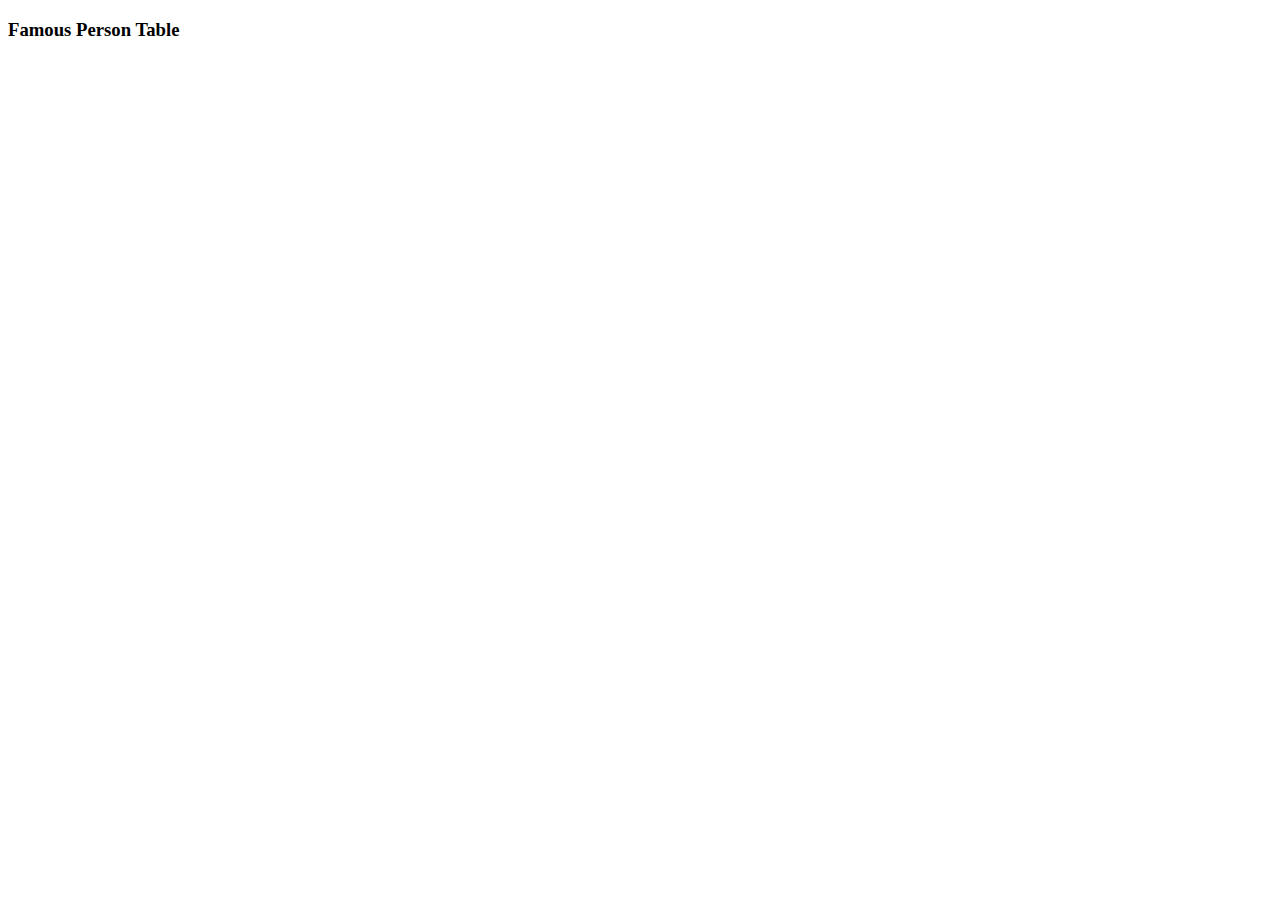
==== TheFamousTable/index.html @ 43c2d50b "Added the famous table example" ====
<!DOCTYPE html>
<html lang="en">
<head>
    <meta charset="UTF-8">
    <meta name="viewport" content="width=device-width, initial-scale=1.0">
    <meta http-equiv="X-UA-Compatible" content="ie=edge">
    <title>The Famous Table</title>
</head>
<body>
    <h3>Famous Person Table</h3>    
    <main></main>

    <script src="index.js"></script>
</body>
</html>
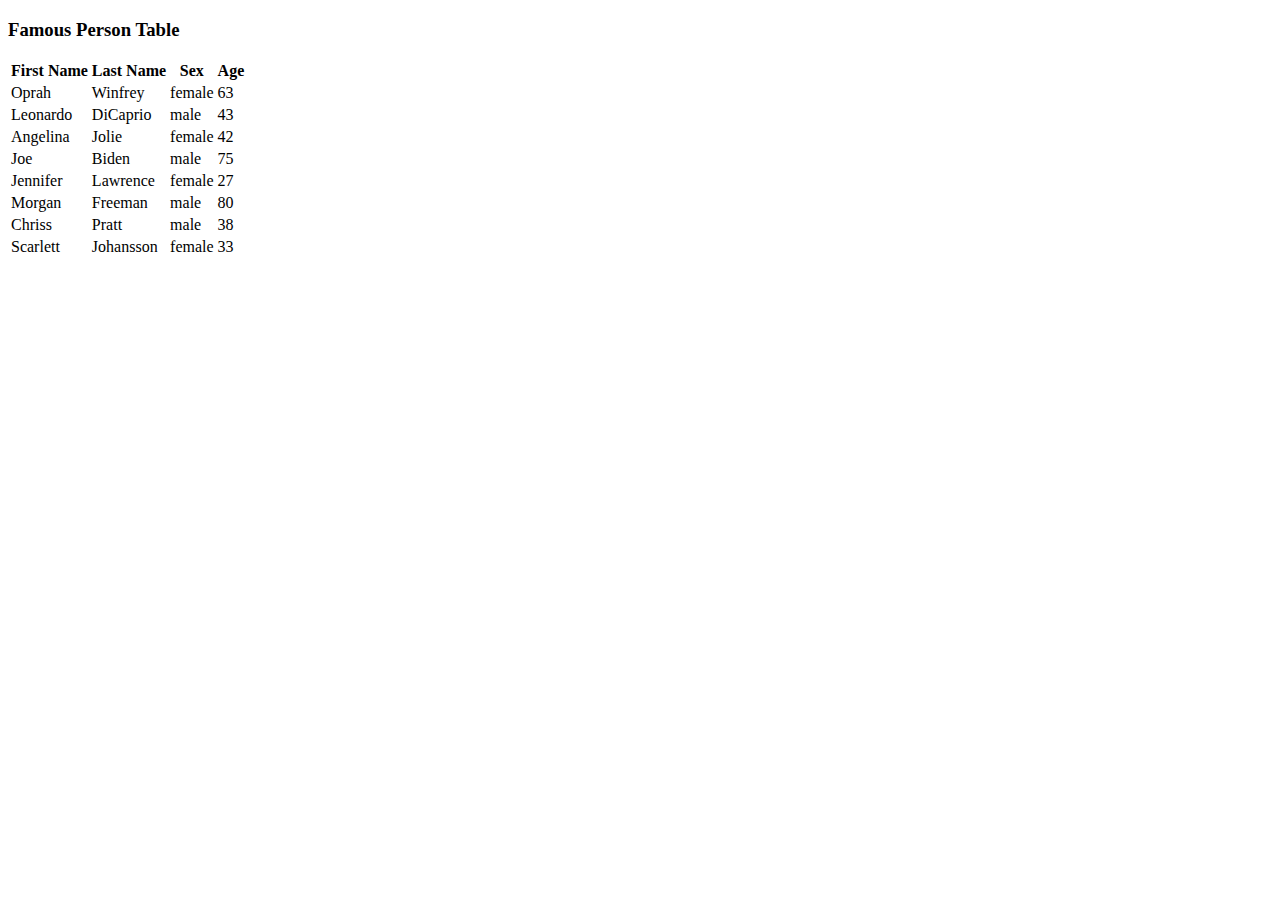
==== commit 913896f2: "redone" ====
--- a/TheFamousTable/index.html
+++ b/TheFamousTable/index.html
@@ -1,15 +1,18 @@
 <!DOCTYPE html>
 <html lang="en">
+
 <head>
     <meta charset="UTF-8">
     <meta name="viewport" content="width=device-width, initial-scale=1.0">
     <meta http-equiv="X-UA-Compatible" content="ie=edge">
     <title>The Famous Table</title>
 </head>
+
 <body>
-    <h3>Famous Person Table</h3>    
+    <h3>Famous Person Table</h3>
     <main></main>
 
     <script src="index.js"></script>
 </body>
+
 </html>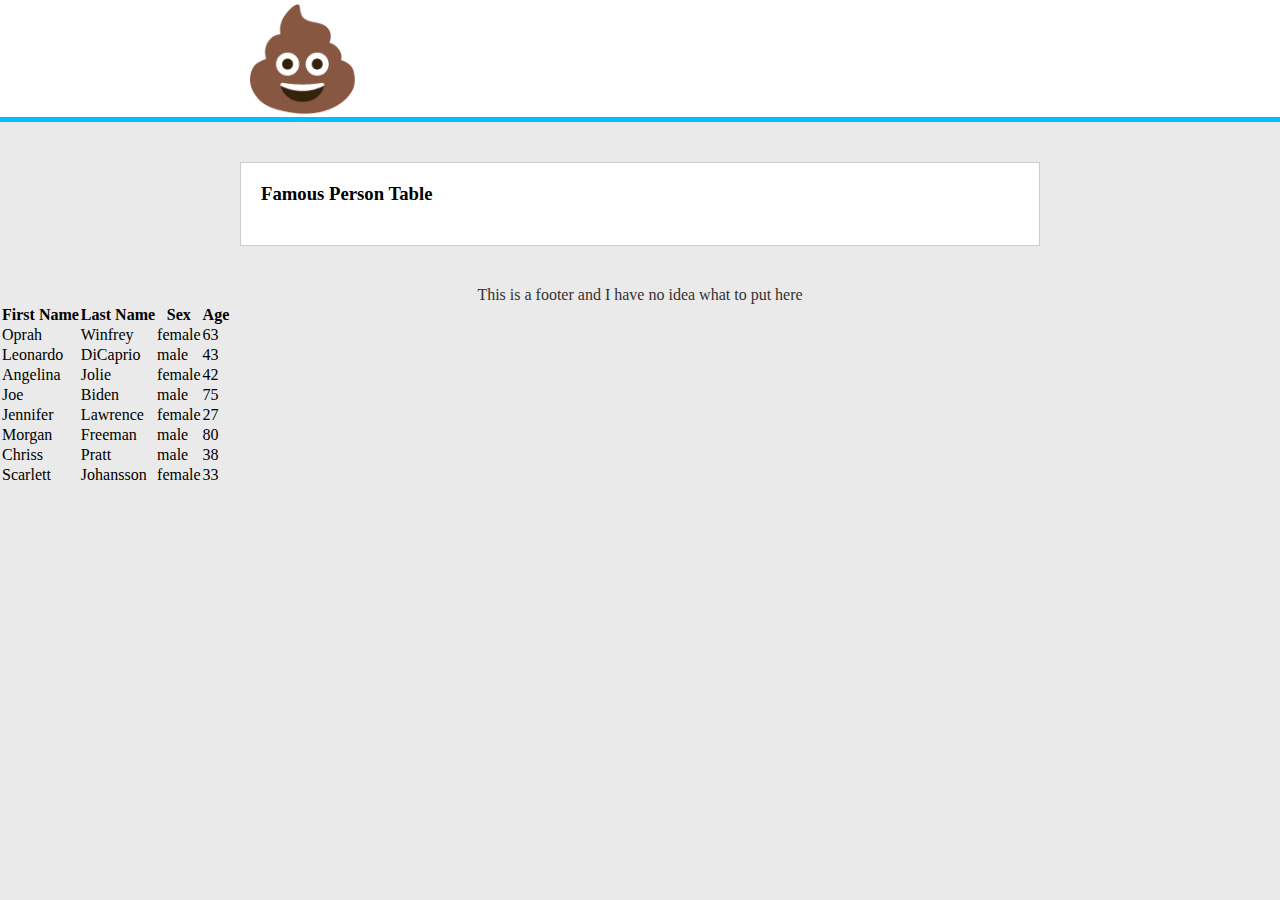
==== commit 63020e0f: "Incremented the FamousTable task" ====
--- a/TheFamousTable/index.html
+++ b/TheFamousTable/index.html
@@ -6,13 +6,23 @@
     <meta name="viewport" content="width=device-width, initial-scale=1.0">
     <meta http-equiv="X-UA-Compatible" content="ie=edge">
     <title>The Famous Table</title>
+    <link rel="stylesheet" href="index.css" />
 </head>
 
 <body>
-    <h3>Famous Person Table</h3>
-    <main></main>
+    <header>
+        <div class="container">
+            <div class="logo">💩</div>
+        </div>
+    </header>
+    <main class="container">
+        <h3>Famous Person Table</h3>
+            
+    </main>
+    <footer>
+        This is a footer and I have no idea what to put here
+    </footer>
 
     <script src="index.js"></script>
 </body>
-
 </html>--- a/TheFamousTable/index.css
+++ b/TheFamousTable/index.css
@@ -0,0 +1,38 @@
+* {
+    margin: 0;
+    padding: 0;
+    box-sizing: border-box;
+}
+
+body {
+    background-color: #eaeaea;
+}
+
+header {
+    background-color:white;
+    border-bottom: 5px solid deepskyblue;
+    margin-bottom: 40px;
+}
+
+header .logo {
+    font-size: 100px;
+}
+.container {
+    max-width: 800px;
+    margin: auto;
+}
+main {
+    
+    padding: 20px;
+    background-color: white;
+    border: 1px solid #ccc;
+}
+
+footer {
+    margin-top: 40px;
+    text-align: center;
+    color: #333;
+}
+main h3 {
+    margin-bottom: 20px;
+}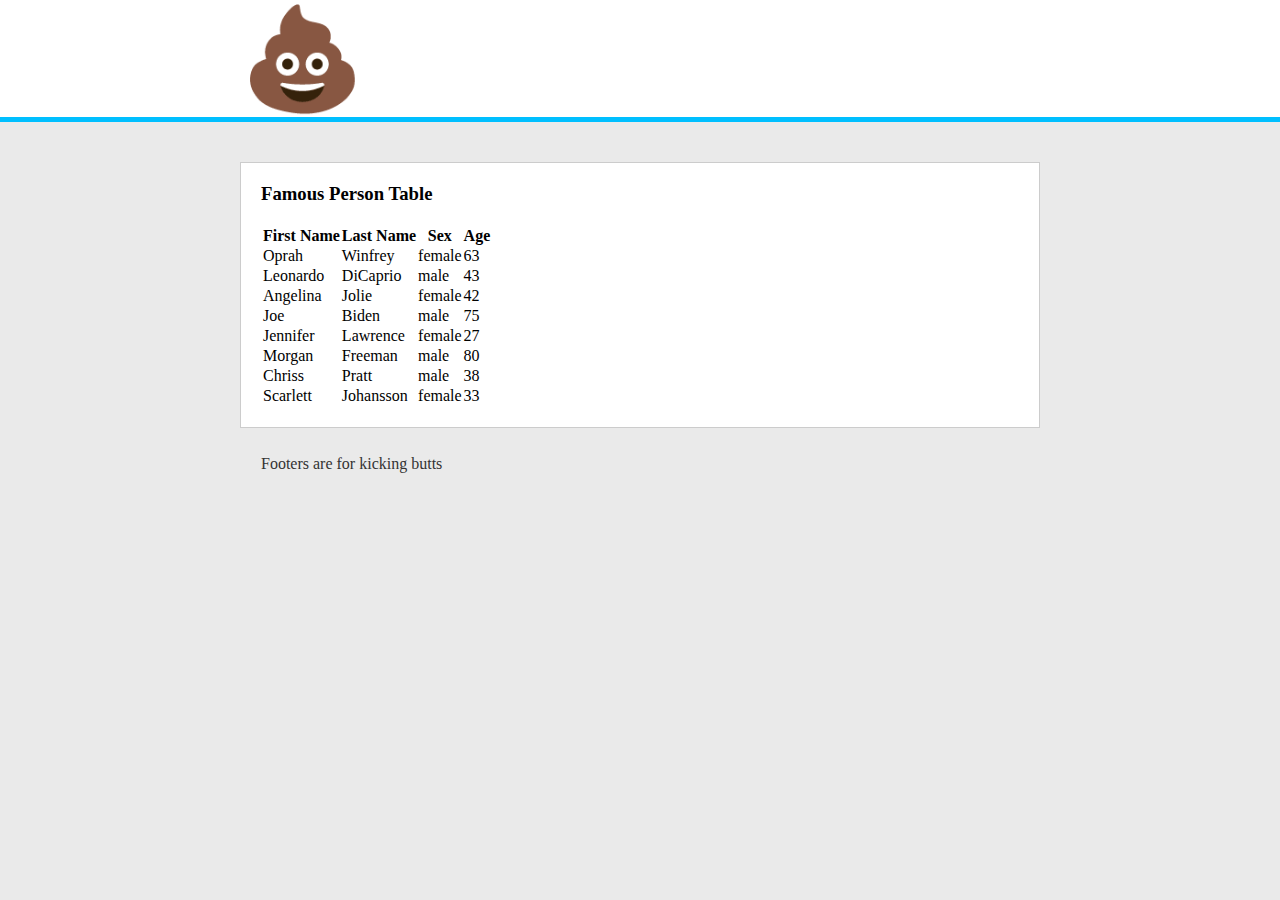
==== commit d0416720: "Moved script into main container" ====
--- a/TheFamousTable/index.html
+++ b/TheFamousTable/index.html
@@ -17,12 +17,17 @@
     </header>
     <main class="container">
         <h3>Famous Person Table</h3>
-            
+
+        <script src="index.js"></script>
+
     </main>
-    <footer>
-        This is a footer and I have no idea what to put here
-    </footer>
 
-    <script src="index.js"></script>
+
+
+
 </body>
+<footer>
+    <p>Footers are for kicking butts</p>
+</footer>
+
 </html>--- a/TheFamousTable/index.css
+++ b/TheFamousTable/index.css
@@ -29,10 +29,14 @@
 }
 
 footer {
-    margin-top: 40px;
+
     text-align: center;
     color: #333;
+    margin-top: 230px;
+    position: absolute;
+    margin-left: center;
+ 
 }
 main h3 {
     margin-bottom: 20px;
-}+}
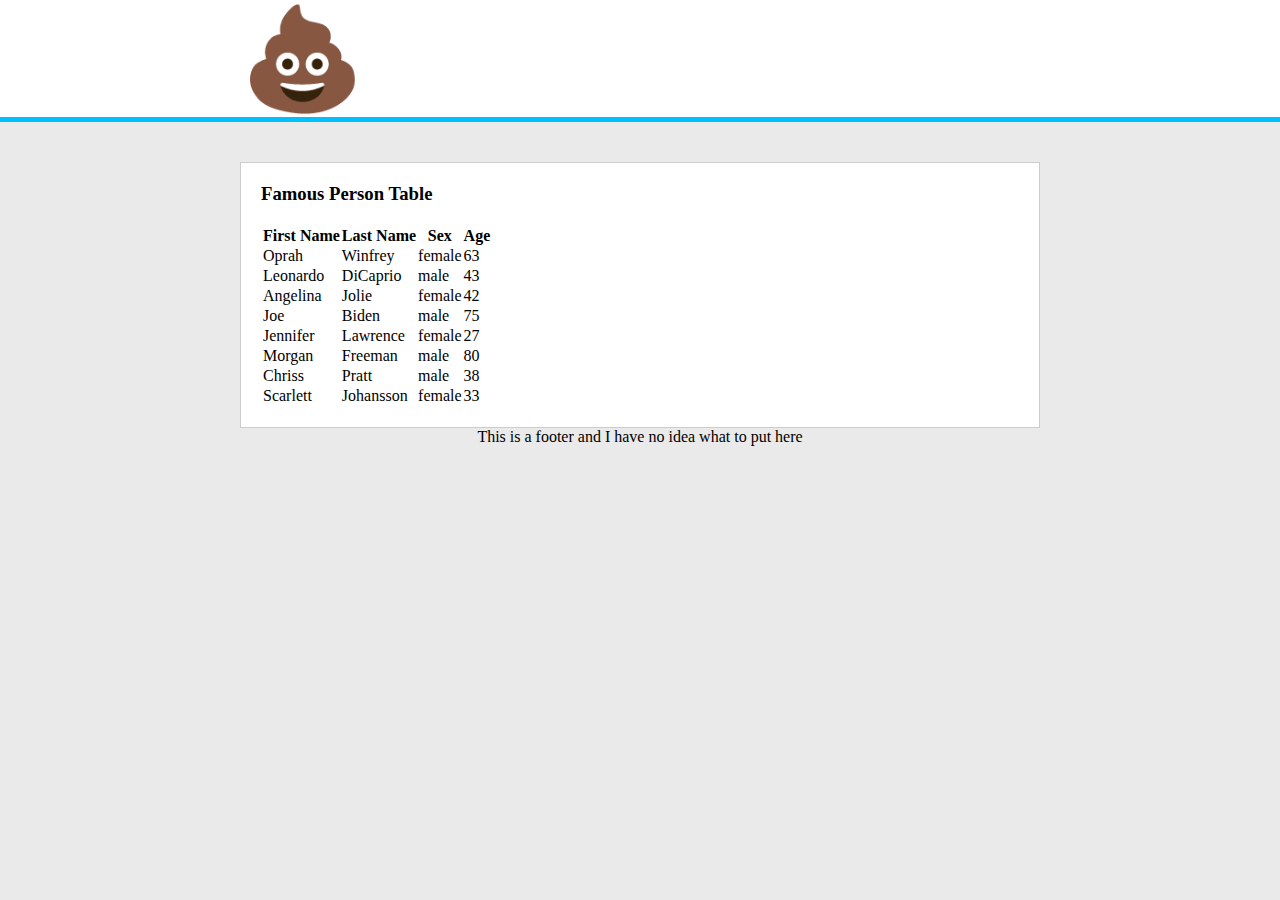
==== commit bad07cb8: "put my shit into a table" ====
--- a/TheFamousTable/index.html
+++ b/TheFamousTable/index.html
@@ -17,17 +17,15 @@
     </header>
     <main class="container">
         <h3>Famous Person Table</h3>
+        <table id="heyItsATable">
+            
+        </table>
+            
+    </main>
+    <footer>
+        This is a footer and I have no idea what to put here
+    </footer>
 
-        <script src="index.js"></script>
-
-    </main>
-
-
-
-
+    <script src="index.js"></script>
 </body>
-<footer>
-    <p>Footers are for kicking butts</p>
-</footer>
-
 </html>--- a/TheFamousTable/index.css
+++ b/TheFamousTable/index.css
@@ -30,11 +30,7 @@
 
 footer {
 
-    text-align: center;
-    color: #333;
-    margin-top: 230px;
-    position: absolute;
-    margin-left: center;
+text-align: center;
  
 }
 main h3 {
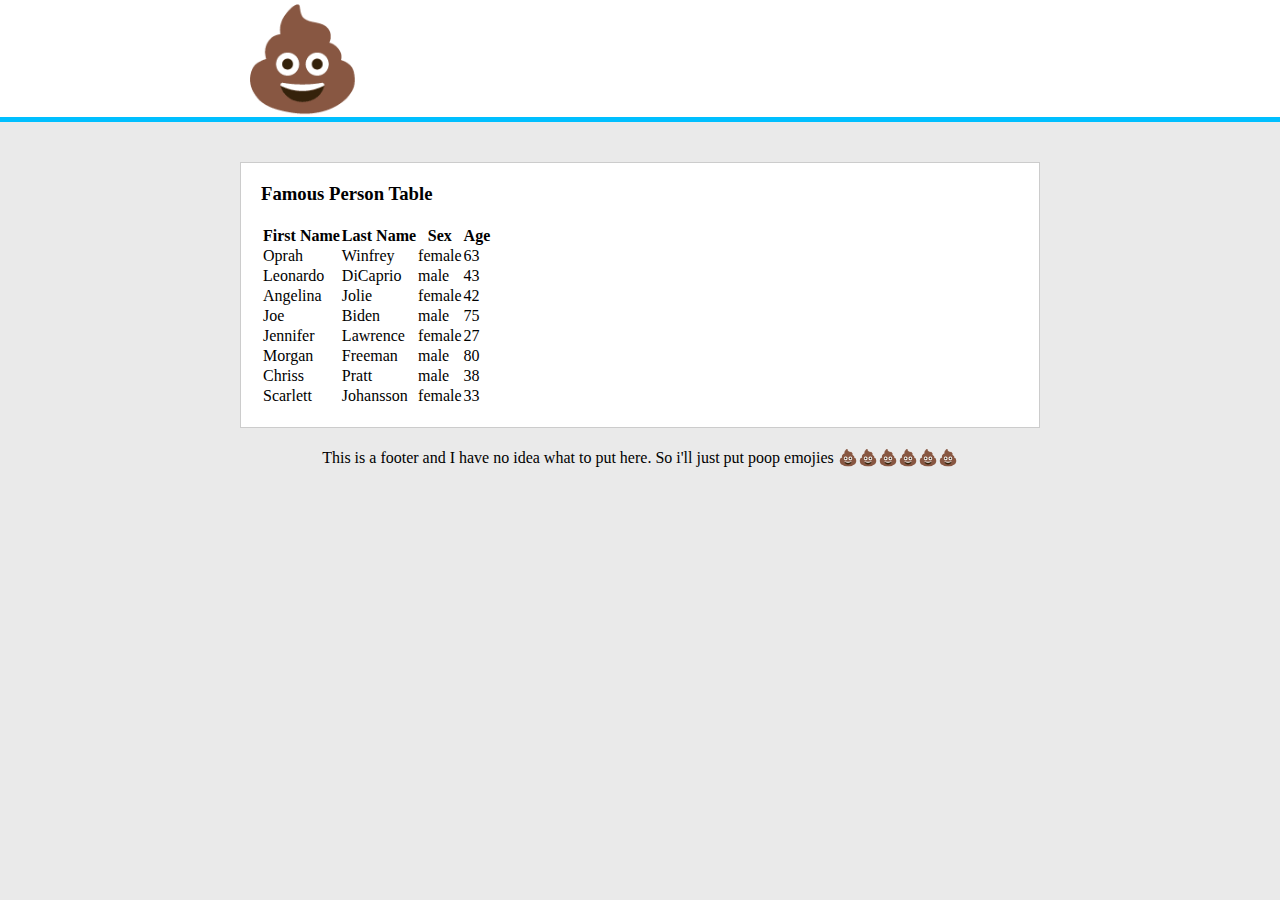
==== commit 18511d99: "Put in more poo emojies and moved the footer down" ====
--- a/TheFamousTable/index.html
+++ b/TheFamousTable/index.html
@@ -23,7 +23,7 @@
             
     </main>
     <footer>
-        This is a footer and I have no idea what to put here
+        This is a footer and I have no idea what to put here. So i'll just put poop emojies 💩💩💩💩💩💩
     </footer>
 
     <script src="index.js"></script>
--- a/TheFamousTable/index.css
+++ b/TheFamousTable/index.css
@@ -29,9 +29,8 @@
 }
 
 footer {
-
 text-align: center;
- 
+ margin-top: 20px;
 }
 main h3 {
     margin-bottom: 20px;
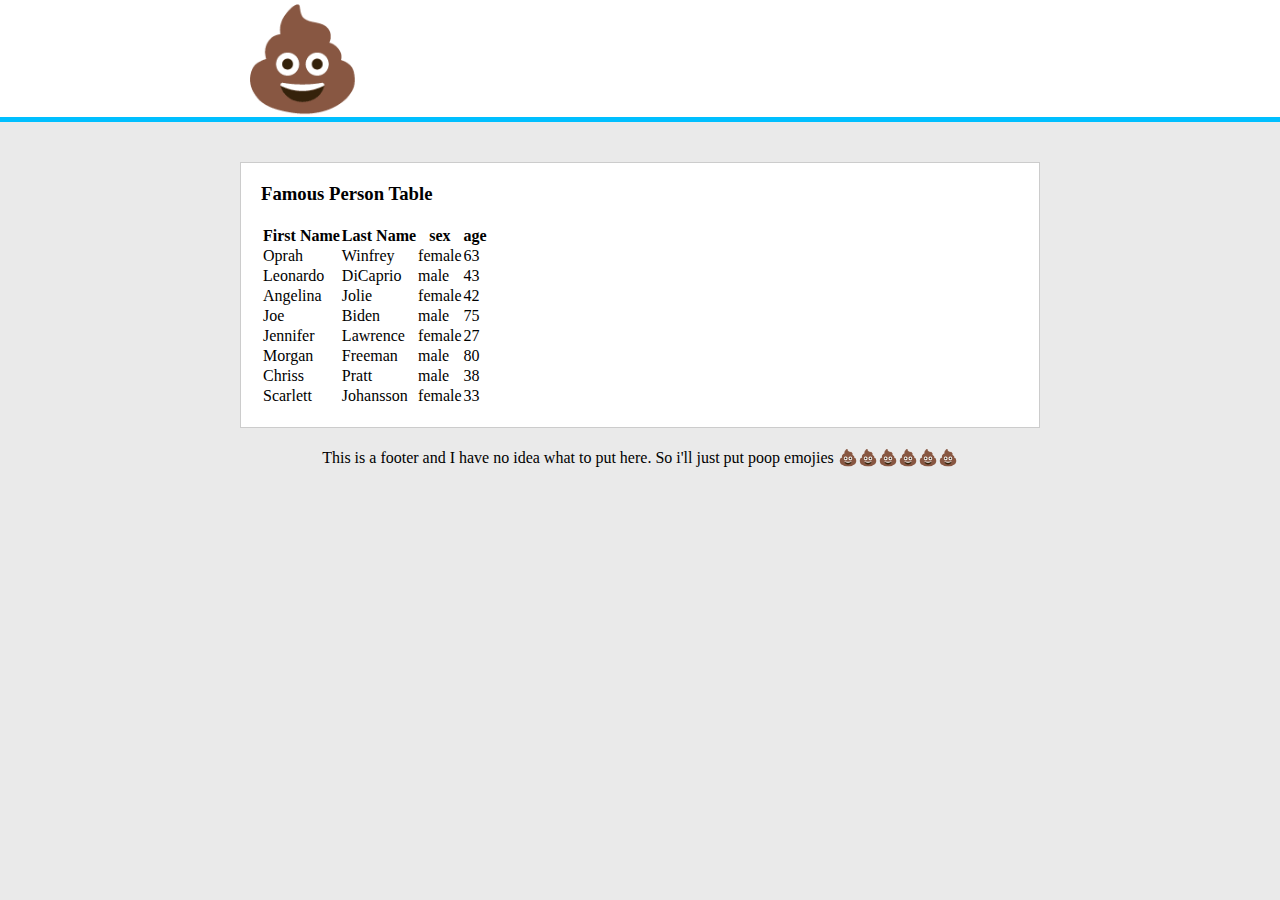
==== commit ae652170: "Revised version 2.0 baby" ====
--- a/TheFamousTable/index.html
+++ b/TheFamousTable/index.html
@@ -17,7 +17,13 @@
     </header>
     <main class="container">
         <h3>Famous Person Table</h3>
-        <table id="heyItsATable">
+        <table>
+            <thead id="heyItsAHeadTable">
+
+            </thead>
+            <tbody id="heyItsABodyTable">
+
+            </tbody>
             
         </table>
             
